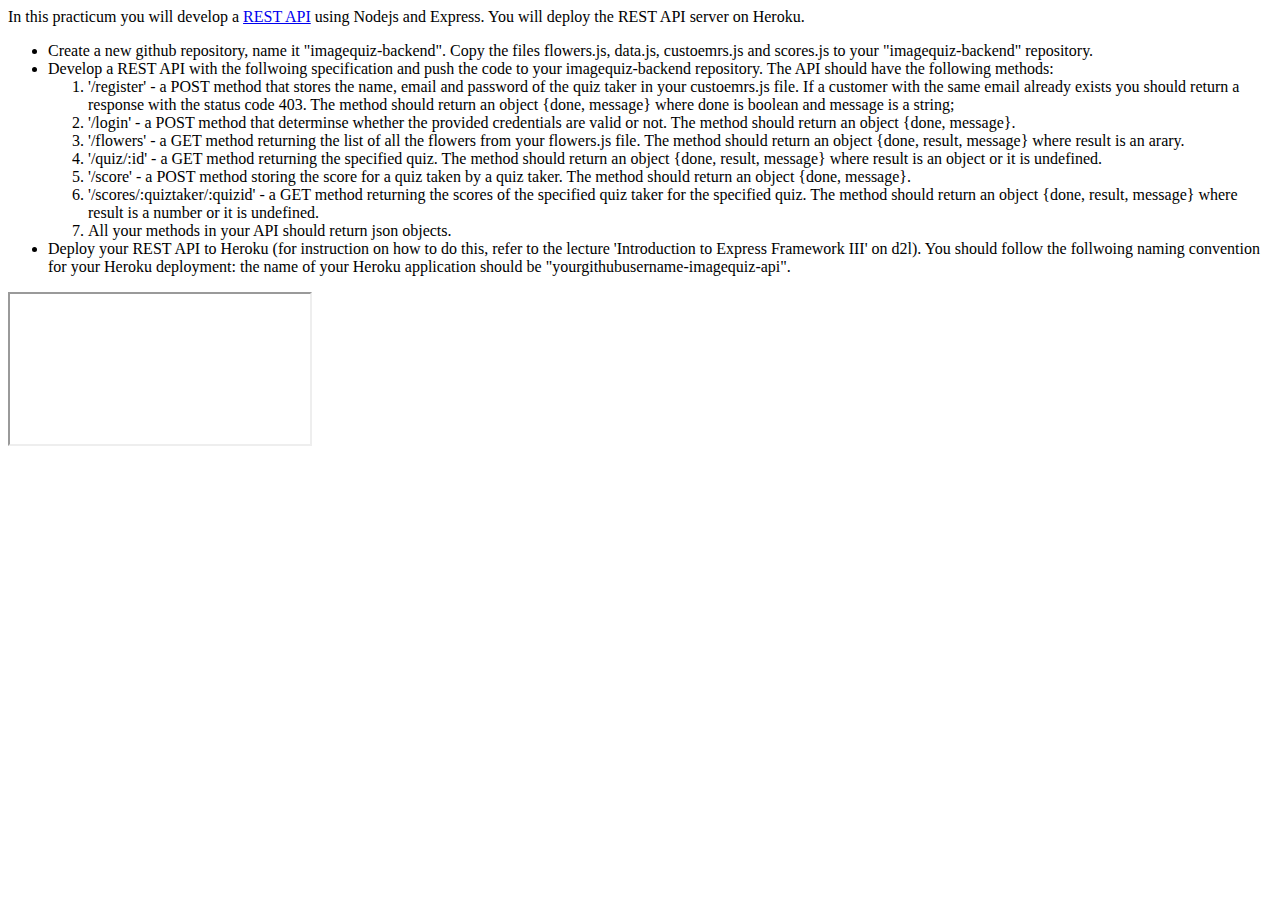
==== practicum/week-7/index.html @ 7a46d7be "Merge branch 'habahram:master' into master" ====
<!DOCTYPE html>
<html lang="en">

<head>
    <meta charset="UTF-8">
    <meta name="viewport" content="width=device-width, initial-scale=1.0">
    <!--DO NOT CHANGE THE FOLLOWING LINES !!!-->
    <link rel="stylesheet" href="styles.css">
    <script src="https://habahram.github.io/ISTA330/practicum/week-7/tests.js" type="text/javascript"></script>
    
    <title>Document</title>
</head>

<body>
   <div>
       In this practicum you will develop a <a href="https://restfulapi.net">REST API</a> using Nodejs and 
       Express. You will deploy the REST API server on Heroku.

       <ul>
           <li>Create a new github repository, name it "imagequiz-backend". Copy the files flowers.js, data.js, 
               custoemrs.js and scores.js to 
               your "imagequiz-backend" repository.
           </li>
           <li>
            Develop a REST API with the follwoing specification and push the code to your 
            imagequiz-backend repository. The API should have the following methods:
            <ol>
                <li>'/register' - a POST method that stores the name, email and password 
                    of the quiz taker in your custoemrs.js file. If a customer with the same email already 
                exists you should return a response with the status code 403.
                The method should return an object {done, message} where done is boolean and message is a string;
            </li>
                <li>'/login' - a POST method that determinse whether the provided credentials are valid or not.
                    The method should return an object {done, message}.
                </li>
                <li>'/flowers' - a GET method returning the list of all the flowers from your flowers.js file.
                    The method should return an object {done, result, message} where result is an arary.
                </li>                
                <li>'/quiz/:id' - a GET method returning the specified quiz. 
                    The method should return an object {done, result, message} where result is an object or it is undefined.
                </li>
                <li>'/score' - a POST method storing the score for a quiz taken by a quiz taker.
                    The method should return an object {done, message}.
                </li>
                <li>'/scores/:quiztaker/:quizid' - a GET method returning the scores of the specified quiz taker 
                    for the specified quiz. The method should return an object {done, result, message} where result is a number or it is undefined.</li>
                <li>All your methods in your API should return json objects. </li>
            </ol>
           </li>
           <li>            
            Deploy your REST API to Heroku (for instruction on how to do this, refer to the lecture 'Introduction to Express Framework III' on d2l). 
            You should follow the follwoing naming convention for
             your Heroku deployment: the name of your Heroku application should be "yourgithubusername-imagequiz-api". 
           </li>
          
       </ul>

       
       
       
   </div>
   <div id="test-the-api">
    
   </div>
    <div class="iframe-container">
        <iframe id="myApplicationFrame" src="" allowfullscreen></iframe>
    </div>
</body>

</html>
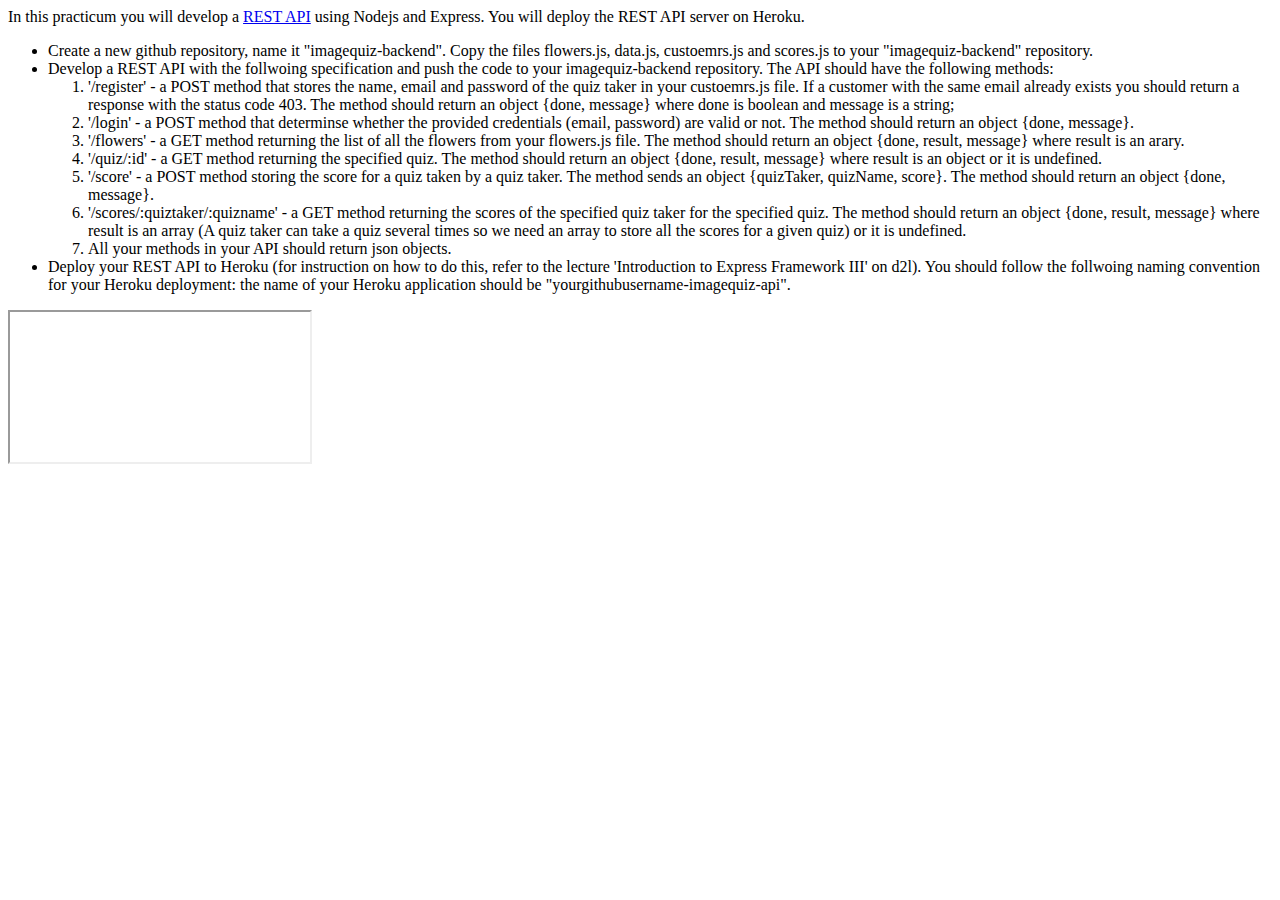
==== commit d491fbf9: "Merge branch 'habahram:master' into master" ====
--- a/practicum/week-7/index.html
+++ b/practicum/week-7/index.html
@@ -30,7 +30,7 @@
                 exists you should return a response with the status code 403.
                 The method should return an object {done, message} where done is boolean and message is a string;
             </li>
-                <li>'/login' - a POST method that determinse whether the provided credentials are valid or not.
+                <li>'/login' - a POST method that determinse whether the provided credentials (email, password) are valid or not.
                     The method should return an object {done, message}.
                 </li>
                 <li>'/flowers' - a GET method returning the list of all the flowers from your flowers.js file.
@@ -40,10 +40,14 @@
                     The method should return an object {done, result, message} where result is an object or it is undefined.
                 </li>
                 <li>'/score' - a POST method storing the score for a quiz taken by a quiz taker.
+                    The method sends an object {quizTaker, quizName, score}.
                     The method should return an object {done, message}.
                 </li>
-                <li>'/scores/:quiztaker/:quizid' - a GET method returning the scores of the specified quiz taker 
-                    for the specified quiz. The method should return an object {done, result, message} where result is a number or it is undefined.</li>
+                <li>'/scores/:quiztaker/:quizname' - a GET method returning the scores of the specified quiz taker 
+                    for the specified quiz. The method should return an object {done, result, message} 
+                    where result is an array 
+                    (A quiz taker can take a quiz several times so we need an array to store all the scores for a given quiz) 
+                    or it is undefined.</li>
                 <li>All your methods in your API should return json objects. </li>
             </ol>
            </li>
